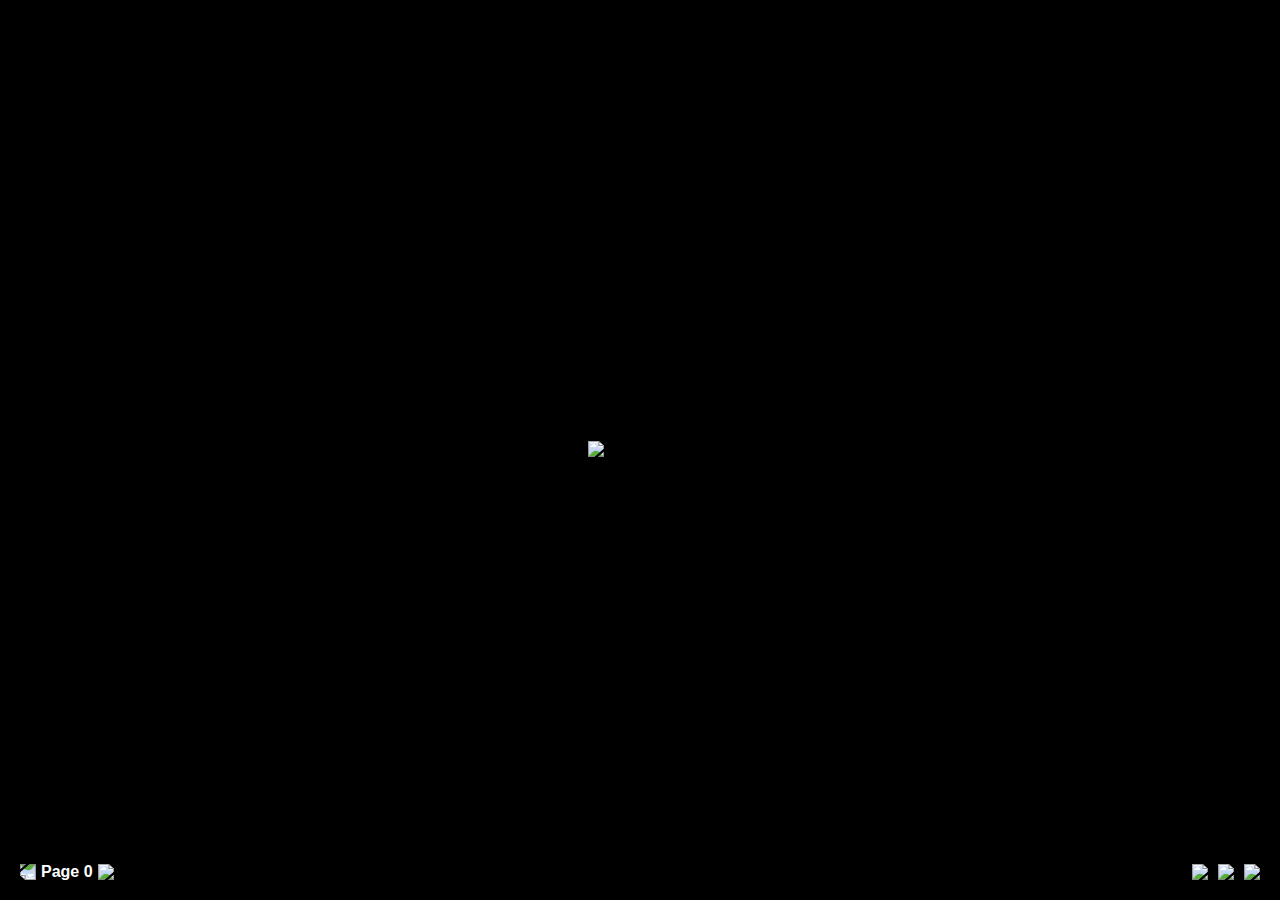
==== docs/ReaderApp/index.html @ 649dfab0 "Info panel + save settings" ====
<!DOCTYPE html>
<html lang="en">
<head>
    <meta charset="UTF-8">
    <meta name="viewport" content="width=device-width, initial-scale=1.0">
    <title>Simple Comic Reader</title>
    
    <link rel="stylesheet" href="styles.css">
    <link rel="icon" href="favicon/favicon.ico" type="image/png">
</head>
<body>
    <div id="container">
        <img id="comicImage" src="images/placeHolder.jpeg" alt="Comic Page">

        <div class="overlay" id="infoOverlay">
            <div id="info-panel">
                <h2 id="comicTitle">Comic Title</h2>
                <p id="comicAuthor">Author: John Doe</p>
                <p id="comicDescription">This is a short description of the comic currently being displayed.</p>
                <img class="close-btn" id="closeInfoPanel" src="UIAssets/closeIcon.png">
            </div>
        </div>
    

        <div id="control-panel">
            <img class="icon arrow left" src="UIAssets/arrowIcon.png">
            <div id="pageIndex">Page 0</div>
            <img class="icon arrow right" src="UIAssets/arrowIcon.png">
        </div>
        <div id="button-panel">
            <img id="resetIcon" class="icon" src="UIAssets/resetIcon.png">
            <img id="infoIcon" class="icon" src="UIAssets/warningIcon.png">
            <img id="fullScreenIcon" class="icon" src="UIAssets/fullScreenIcon.png">
        </div>

    </div>
    
    
    <script src="PageLoader.js"></script>
    <script src="LocalStorageManager.js"></script>
    <script src="Reader.js"></script>
</body>
</html>
---- docs/ReaderApp/styles.css ----
body, html {
    margin: 0;
    padding: 0;
    display: block;
    justify-content: center;
    align-items: center;
    height: 100vh;
    background-color: #000;
    position: relative; /* Ensure the position is relative for absolute positioning */
    overflow: hidden;
    font-family: Arial, Helvetica, sans-serif;

    user-select: none; /* Standard syntax */
    -webkit-user-select: none; /* Safari */
    -moz-user-select: none; /* Firefox */
    -ms-user-select: none; /* Internet Explorer/Edge */
}

#container {
    position: relative;
    width: 100%;
    height: 100%;
    overflow: hidden; /* Hide overflow for zoom and pan effect */
    display: flex;
    justify-content: center; /* Centers horizontally */
    align-items: center;     /* Centers vertically (optional) */
}

img {
    max-width: 100%;
    max-height: 100%;
    cursor: pointer;
    display: block;
    transition: transform 0.00s; /* Smooth zoom transitions */
}

.panel {
    position: absolute;
    background-color: rgba(0, 0, 0, 0.5);
    display: flex;
    padding: 5px;
}

.overlay {
    position: fixed;
    top: 0;
    left: 0;
    width: 100%;
    height: 100%;
    background-color: rgba(0, 0, 0, 0.5);
    display: none;
    justify-content: center;
    align-items: center;
    z-index: 1000;
}

.close-btn {
    position: absolute;
    top: 3px;
    right: 3px;
    background-color: #9b5757;
    color: white;
    width: 22px;
    border-radius: 3px;
    &:hover {
        background-color: rgb(21, 130, 255);
    }
}

#info-panel {
    position: relative;
    background-color: white;
    padding: 10px;
    border-radius: 8px;
    text-align: center;
    width: 400px;
    box-shadow: 0 4px 8px rgba(0, 0, 0, 0.2);

    #comicTitle {
        font-weight: bold;
    }
    #comicAuthor {
        color: grey;
        font-size: 0.8em;
    }
    #comicDescription {
        color: black;
    }
}

#button-panel {
    position: absolute;
    bottom: 10px; /* Adjust as needed */
    right: 10px; /* Adjust as needed */
    padding: 5px;
    background-color: rgba(0, 0, 0, 0.5);
    display: flex;
}

.icon {
    max-width: 30px;
    max-height: 30px;
    padding: 5px;
    &:hover {
        filter: invert(50%) sepia(100%) saturate(500%) hue-rotate(180deg);
    }
}

#control-panel {
    position: absolute;
    bottom: 10px; /* Adjust as needed */
    left: 10px; /* Adjust as needed */
    color: white;
    background-color: rgba(0, 0, 0, 0.5); /* Semi-transparent background for better readability */
    padding: 5px;
    font-weight: bold;
    font-size: 16px;
    display: flex;
    align-items: center;
    

    .arrow {
        padding: 5px;
        
        &.left {
            scale: -1;
        }
        
    }
}
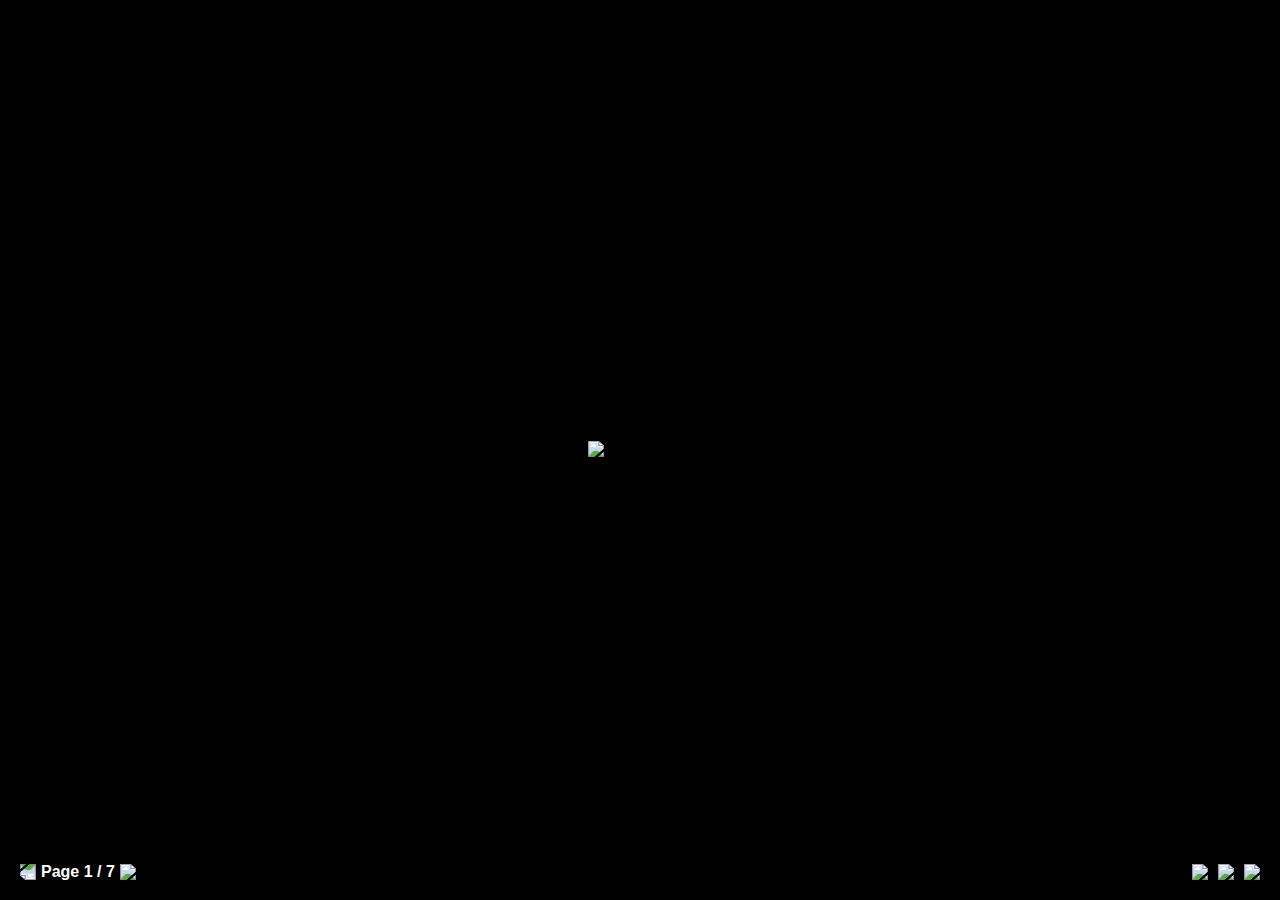
==== commit 09deaa2b: "image flags" ====
--- a/docs/ReaderApp/index.html
+++ b/docs/ReaderApp/index.html
@@ -18,6 +18,7 @@
                 <p id="comicAuthor">Author: John Doe</p>
                 <p id="comicDescription">This is a short description of the comic currently being displayed.</p>
                 <img class="close-btn" id="closeInfoPanel" src="UIAssets/closeIcon.png">
+                <p id="versionID">v 0.9</p>
             </div>
         </div>
     
@@ -25,6 +26,10 @@
         <div id="control-panel">
             <img class="icon arrow left" src="UIAssets/arrowIcon.png">
             <div id="pageIndex">Page 0</div>
+            <div id="page-select-menu">
+                <p class="page-select-item">Page 1</p>
+                <p class="page-select-item">Page 2</p>
+            </div>
             <img class="icon arrow right" src="UIAssets/arrowIcon.png">
         </div>
         <div id="button-panel">
@@ -36,8 +41,8 @@
     </div>
     
     
+    <script src="LocalStorageManager.js"></script>
     <script src="PageLoader.js"></script>
-    <script src="LocalStorageManager.js"></script>
     <script src="Reader.js"></script>
 </body>
 </html>
--- a/docs/ReaderApp/styles.css
+++ b/docs/ReaderApp/styles.css
@@ -16,6 +16,7 @@
     -webkit-user-select: none; /* Safari */
     -moz-user-select: none; /* Firefox */
     -ms-user-select: none; /* Internet Explorer/Edge */
+    -ms-overflow-style: none; /* hide scroll bar in Explorer/Edge*/
 }
 
 #container {
@@ -88,6 +89,13 @@
     #comicDescription {
         color: black;
     }
+
+    #versionID {
+        position: absolute;
+        bottom: -10px;
+        left: 10px;
+        color: lightgray;
+    }
 }
 
 #button-panel {
@@ -129,4 +137,37 @@
         }
         
     }
+
+    #pageIndex {
+        &:hover {
+            filter: invert(50%) sepia(100%) saturate(500%) hue-rotate(180deg);
+        }
+    }
+
+    #page-select-menu {
+        display: none; /* Hidden by default */
+        position: absolute;
+        bottom: 50px; 
+        left: 25%;
+        background-color: white;
+        box-shadow: 0px 8px 16px 0px rgba(0,0,0,0.2);
+        z-index: 1;
+        border-radius: 5px;
+        overflow-y: auto;
+        overflow-x: hidden;
+        max-height: 300px;
+        font-size: 14.5px;
+
+        .page-select-item {
+            color: black;
+            padding: 10px 20px;
+            margin: 0;
+            text-decoration: none;
+            display: block;
+            /* transition: background-color 0.1s ease; */
+            &:hover {
+                background-color: #6ef0ff;
+            }
+        }
+    }
 }
